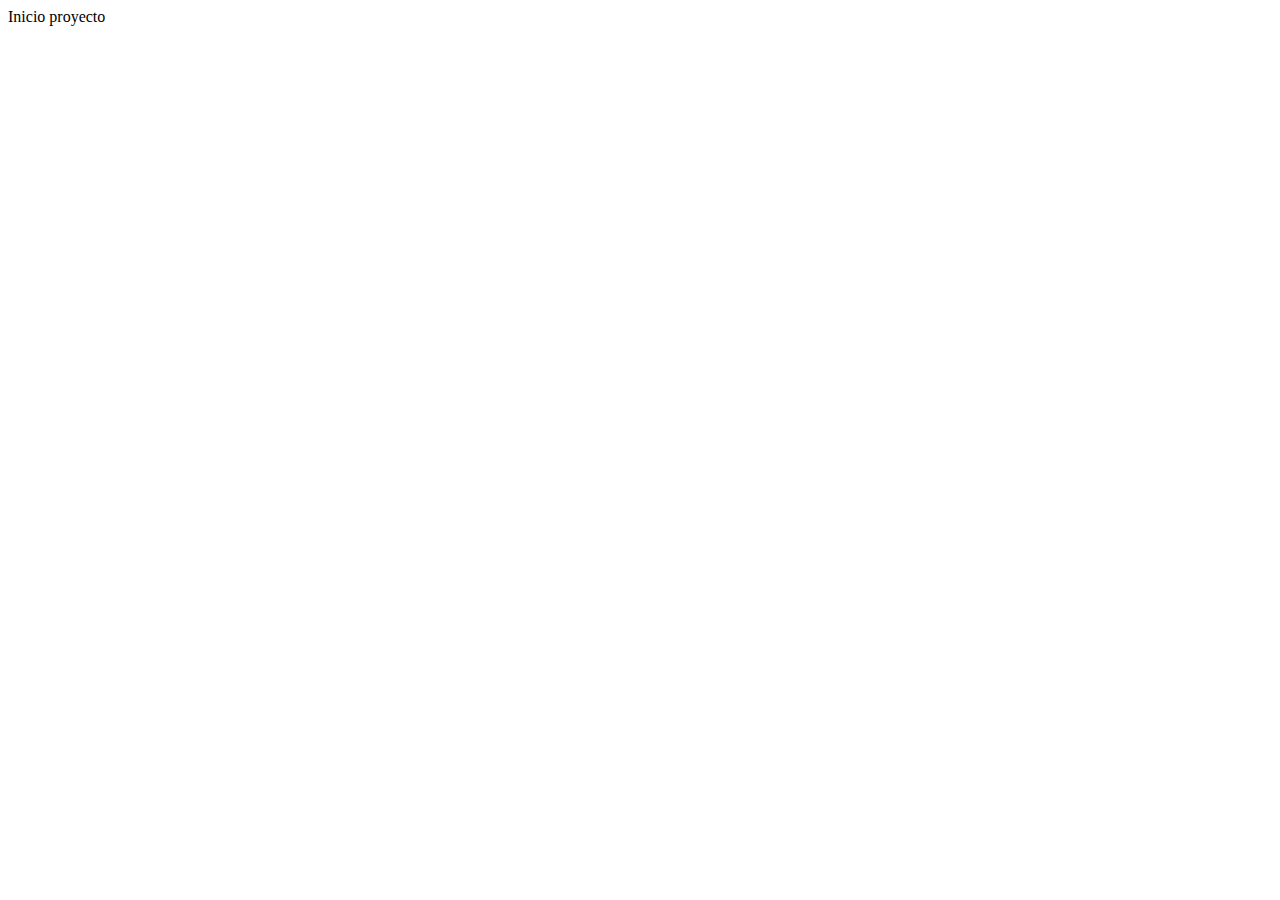
==== index.html @ 9e5be36a "project start" ====
<!DOCTYPE html>
<html lang="en">
<head>
    <meta charset="UTF-8">
    <meta http-equiv="X-UA-Compatible" content="IE=edge">
    <meta name="viewport" content="width=device-width, initial-scale=1.0">
    <title>Document</title>
</head>
<body>
    Inicio proyecto
</body>
</html>
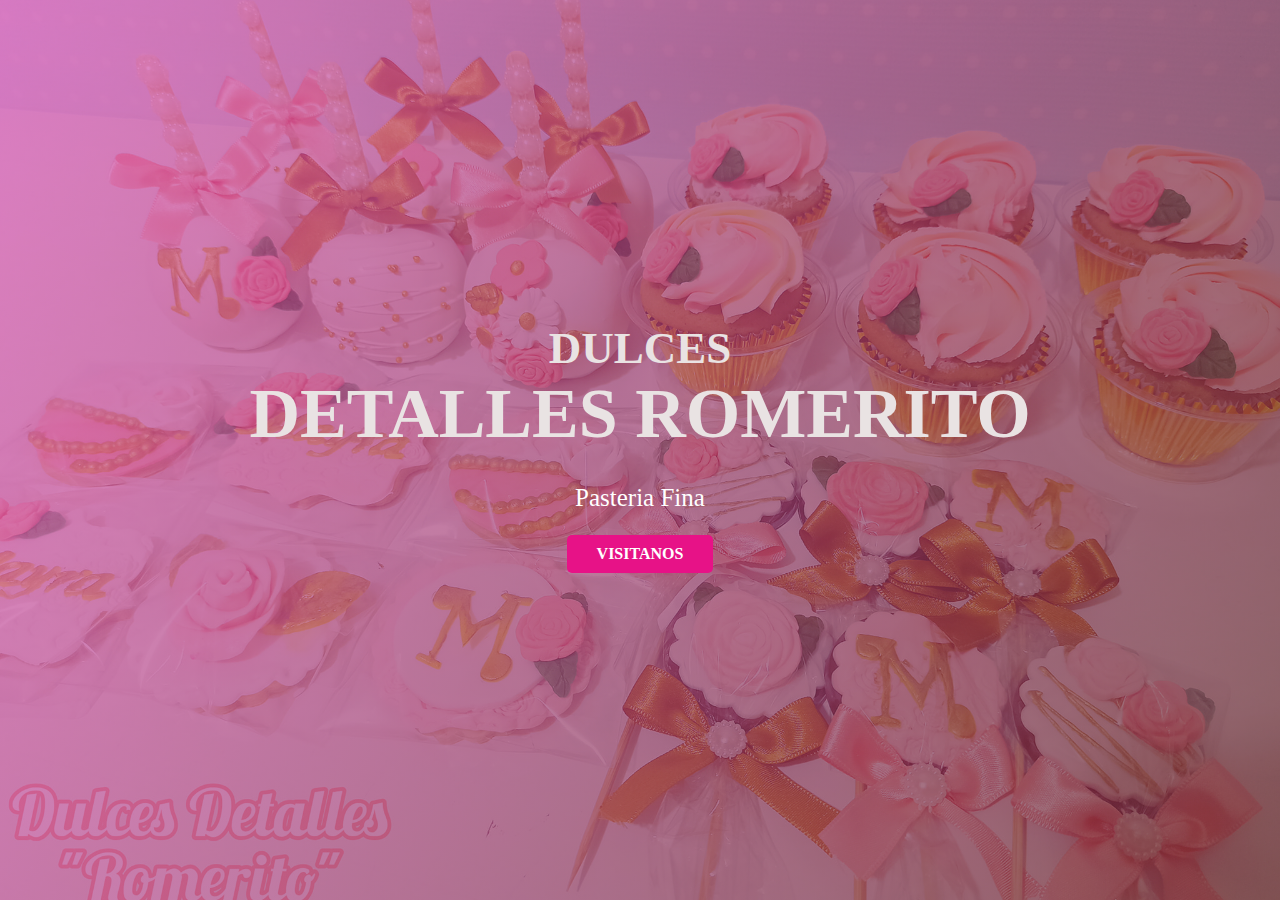
==== commit 2a43491d: "home cover" ====
--- a/index.html
+++ b/index.html
@@ -1,12 +1,26 @@
 <!DOCTYPE html>
 <html lang="en">
+
 <head>
-    <meta charset="UTF-8">
-    <meta http-equiv="X-UA-Compatible" content="IE=edge">
-    <meta name="viewport" content="width=device-width, initial-scale=1.0">
-    <title>Document</title>
+  <meta charset="UTF-8">
+  <meta http-equiv="X-UA-Compatible" content="IE=edge">
+  <meta name="viewport" content="width=device-width, initial-scale=1.0">
+  <title>Document</title>
+  <link rel="stylesheet" href="index.css">
 </head>
+
 <body>
-    Inicio proyecto
+
+  <header class="header"> 
+  <div class="banner-text animate__animated animate__fadeInDown">
+    <h2> DULCES</h2>
+    <h1>DETALLES ROMERITO</h1>
+    <p>Pasteria Fina</p><br>
+    <div class="button-container">
+      <a href="#" class="button1">VISITANOS</a>
+    </div>
+  </div>
+  </header>
+
 </body>
 </html>--- a/index.css
+++ b/index.css
@@ -0,0 +1,66 @@
+* {
+  padding: 0;
+  margin: 0;
+}
+
+body {
+  background-image: linear-gradient(120deg, rgba(219, 85, 186, 0.699) 0%, rgba(95, 39, 46, 0.692) 100%), url(./img/img1.jpg);
+  background-repeat: no-repeat;
+  background-position: center;
+  background-size: cover;
+  background-attachment: fixed;
+}
+
+header {
+  width: 100%;
+  height: 100vh;
+  display: flex;
+  flex-direction: column;
+  justify-content: center;
+}
+
+.banner-text {
+  text-align: center;
+  color: rgb(233, 227, 227);
+  align-items: center;
+}
+
+.banner-text h1 {
+  font-size: 70px;
+  margin-bottom: 30px;
+}
+
+.banner-text P {
+  color: white;
+  font-size: 25PX;
+}
+
+.banner-text h2 {
+  font-size: 45px;
+  font-weight: 600;
+}
+
+.button-container {
+  display: flex;
+  flex-direction: row;
+  justify-content: center;
+}
+
+.button-container a{
+text-decoration: none;
+}
+
+.button1 {
+  padding: 10px 30px;
+  background-color: rgb(231, 18, 135);
+  color: #fff;
+  border-radius: 5px;
+  margin: 5px;
+  font-weight: bold;
+}
+
+.button1:hover {
+  background-color: #fff;
+  color: rgb(219, 6, 138);
+  transition: .5s;
+}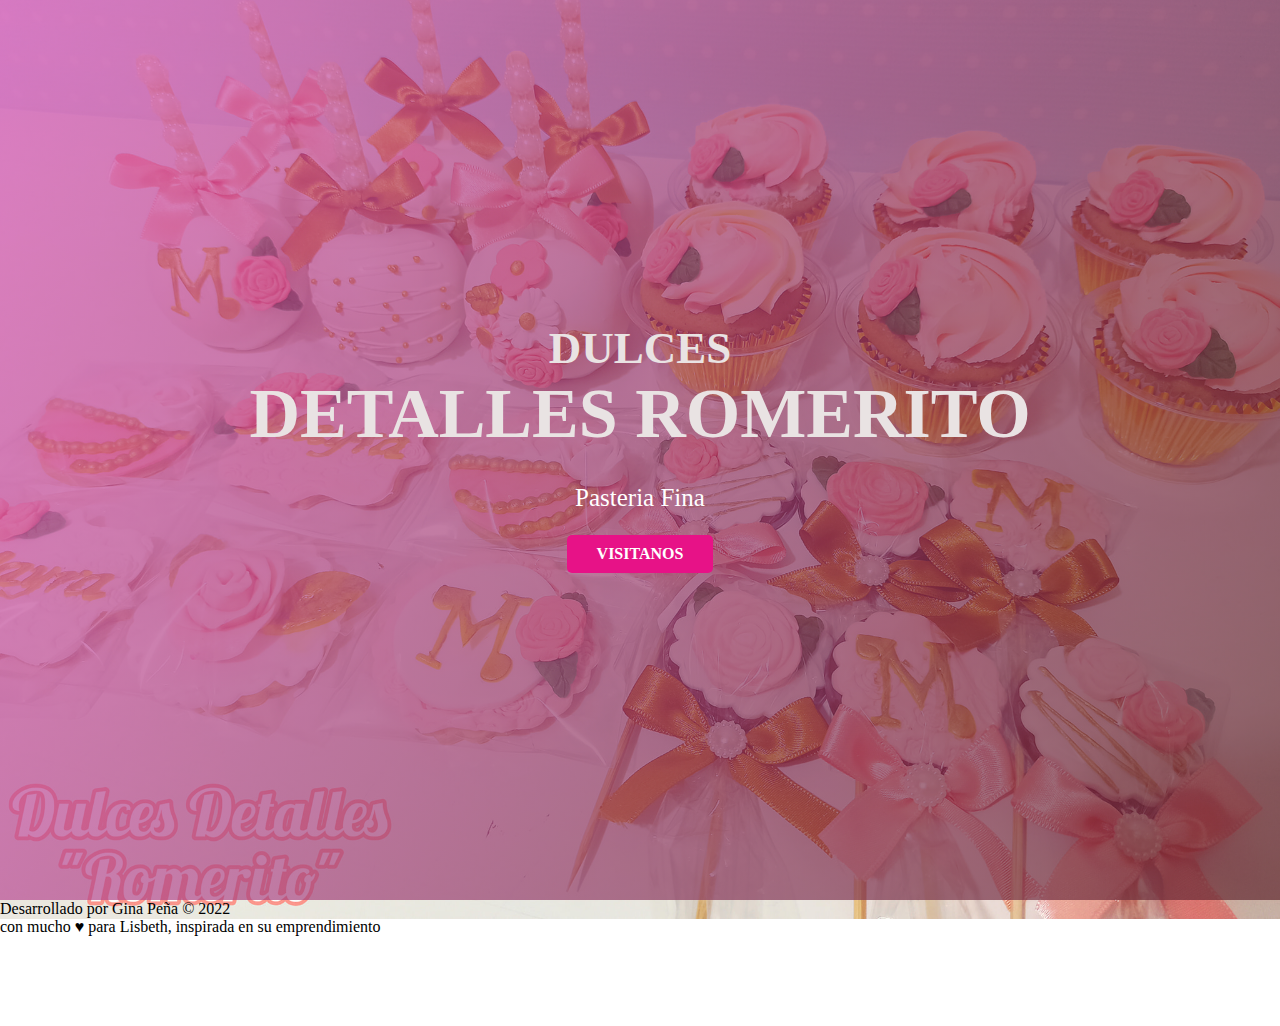
==== commit ef794c4d: "add footer" ====
--- a/index.html
+++ b/index.html
@@ -5,22 +5,39 @@
   <meta charset="UTF-8">
   <meta http-equiv="X-UA-Compatible" content="IE=edge">
   <meta name="viewport" content="width=device-width, initial-scale=1.0">
-  <title>Document</title>
-  <link rel="stylesheet" href="index.css">
+  <title>Dulces Detalles Romerito</title>
+  <link rel="stylesheet" href="./css/index.css">
+  <link rel="stylesheet" href="https://cdnjs.cloudflare.com/ajax/libs/animate.css/4.1.1/animate.min.css" />
 </head>
 
 <body>
 
-  <header class="header"> 
-  <div class="banner-text animate__animated animate__fadeInDown">
-    <h2> DULCES</h2>
-    <h1>DETALLES ROMERITO</h1>
-    <p>Pasteria Fina</p><br>
-    <div class="button-container">
-      <a href="#" class="button1">VISITANOS</a>
+  <header class="header">
+    <div class="banner-text animate__animated animate__fadeInDown">
+      <h2> DULCES</h2>
+      <h1>DETALLES ROMERITO</h1>
+      <p>Pasteria Fina</p><br>
+      <div class="button-container">
+        <a href="./pasteleriafina.html" class="button1">VISITANOS</a>
+      </div>
     </div>
-  </div>
   </header>
 
+  <footer class="footer">
+    Desarrollado por Gina Peña © 2022 <br> con mucho ♥ para Lisbeth, inspirada en su emprendimiento
+
+    <div class="redes-container">
+      <ul>
+        <li> <a href="https://www.facebook.com/dulcesdetallesromerito" class="facebook"><i
+              class="fa-brands fa-facebook-f"></i></a></li>
+        <li> <a href="https://www.instagram.com/dulcesdetallesromerito/?hl=es" class="instagram"><i
+              class="fab fa-instagram"></i></a></li>
+        <li> <a href="#" class="twitter"><i class="fab fa-twitter"></i></a></li>
+        <li> <a href="#" class="pinterest"><i class="fab fa-pinterest-p"></i></a></li>
+        <li> <a href="#" class="linkedin"><i class="fab fa-linkedin-in"></i></a></li>
+      </ul>
+    </div>
+  </footer>
 </body>
+
 </html>--- a/css/index.css
+++ b/css/index.css
@@ -0,0 +1,132 @@
+* {
+  padding: 0;
+  margin: 0;
+}
+
+body {
+  background-image: linear-gradient(120deg, rgba(219, 85, 186, 0.699) 0%, rgba(95, 39, 46, 0.692) 100%), url(../img/img1.jpg);
+  background-repeat: no-repeat;
+  background-position: center;
+  background-size: cover;
+  background-attachment: fixed;
+}
+
+header {
+  width: 100%;
+  height: 100vh;
+  display: flex;
+  flex-direction: column;
+  justify-content: center;
+}
+
+.banner-text {
+  text-align: center;
+  color: rgb(233, 227, 227);
+  align-items: center;
+}
+
+.banner-text h1 {
+  font-size: 35px;
+  margin-bottom: 30px;
+}
+
+.banner-text P {
+  color: white;
+  font-size: 20px;
+}
+
+.banner-text h2 {
+  font-size: 35px;
+  font-weight: 600;
+}
+
+.button-container {
+  display: flex;
+  flex-direction: row;
+  justify-content: center;
+}
+
+.button-container a{
+text-decoration: none;
+}
+
+.button1 {
+  padding: 10px 30px;
+  background-color: rgb(231, 18, 135);
+  color: #fff;
+  border-radius: 5px;
+  margin: 5px;
+  font-weight: bold;
+}
+
+.button1:hover {
+  background-color: #fff;
+  color: rgb(219, 6, 138);
+  transition: .5s;
+}
+
+.animate__fadeInDown {
+  -webkit-animation-name: fadeInDown;
+  animation-name: fadeInDown;
+  animation-duration: 5s;
+}
+
+@media (min-width: 854px) {
+
+  :root {
+    --padding-container: 0;
+  }
+
+  .banner-text {
+    text-align: center;
+    color: rgb(233, 227, 227);
+    align-items: center;
+  }
+  
+  .banner-text h1 {
+    font-size: 70px;
+    margin-bottom: 30px;
+  }
+  
+  .banner-text P {
+    color: white;
+    font-size: 25PX;
+  }
+  
+  .banner-text h2 {
+    font-size: 45px;
+    font-weight: 600;
+  }
+  
+  .button-container {
+    display: flex;
+    flex-direction: row;
+    justify-content: center;
+  }
+  
+  .button-container a{
+  text-decoration: none;
+  }
+  
+  .button1 {
+    padding: 10px 30px;
+    background-color: rgb(231, 18, 135);
+    color: #fff;
+    border-radius: 5px;
+    margin: 5px;
+    font-weight: bold;
+  }
+  
+  .button1:hover {
+    background-color: #fff;
+    color: rgb(219, 6, 138);
+    transition: .5s;
+  }
+  
+  .animate__fadeInDown {
+    -webkit-animation-name: fadeInDown;
+    animation-name: fadeInDown;
+    animation-duration: 5s;
+  }
+
+}